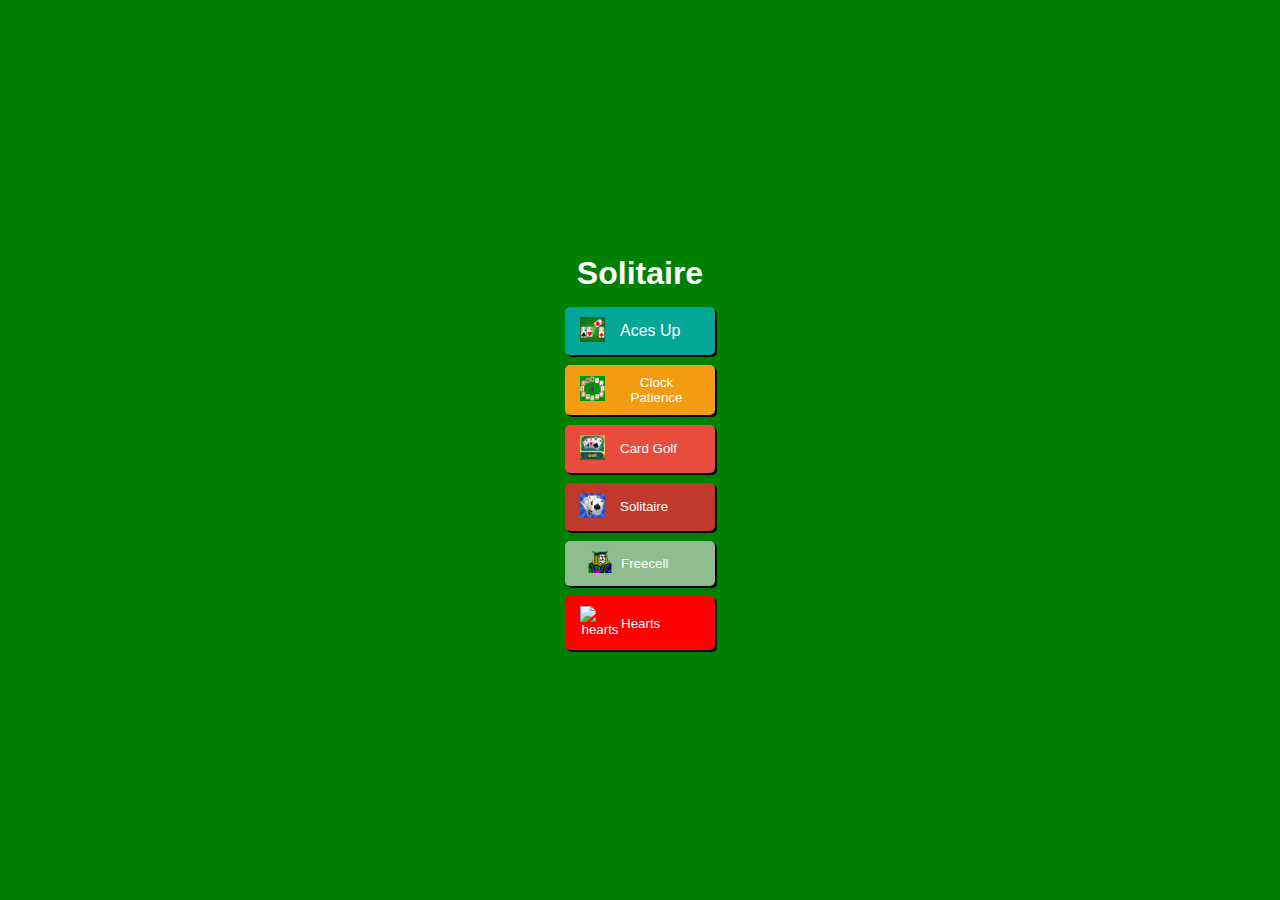
==== index.html @ c476c70f "solitaire" ====
<!DOCTYPE html>
<html lang="en">

<head>
    <meta charset="UTF-8">
    <meta name="viewport" content="width=device-width, initial-scale=1.0">
    <link rel="stylesheet" href="styles.css">
    <meta property="og:image" content="https://i.postimg.cc/fWm1MjPp/solitaire.png" />
    <meta property="og:site_name" content="Various Solitaire Game Online." />
    <meta property="og:type" content="object" />
    <meta property="og:title" content="Various Solitaire Game Online." />
    <meta property="og:url" content="https://redhulk.in/solitaire" />
    <meta property="og:description" content="All Solitaire game is now in web." />
    <meta name="description" content="Solitaire card game with HTML5.">
    <meta name="keywords" content="Solitaire HTML5 JavaScript">
    <meta name="author" content="Sumalya Chatterjee">
    <meta name="apple-mobile-web-app-capable" content="yes">
    <title>Solitaire Game</title>
    <link rel="shortcut icon" href="logo.png" type="image/x-icon">
</head>

<body>
    <header>
        <h1>Solitaire</h1>
    </header>

    <div class="difficulty-buttons">
        <a href="./acesup/index" style="text-decoration: none;"><button class="button easy"><img src="./acesup.png" height="25px" alt="acesup"
                style="width: 25px; margin-right: 15px;margin-bottom: 3px;">Aces Up</button></a>
        <a href="./clock/index" style="text-decoration: none;"><button class="button medium"><img src="./clock-patience.png" height="25px" alt="clock-patience"
                style="width: 25px; margin-right: 8px; margin-bottom: 3px;">Clock Patience</button></a>
        <a href="./golf/index" style="text-decoration: none;"><button class="button hard"><img src="./card-golf.png" height="25px" alt="card-golf"
                style="width: 25px; margin-right: 15px; margin-bottom: 3px;">Card Golf</button></a>
        <a href="./solitaire/index" style="text-decoration: none;"><button class="button impossible"><img src="./solitaire.png" height="25px" alt="solitaire"
                style="width: 25px; margin-right: 15px; margin-bottom: 3px;">Solitaire</button></a>
        <a href="./freecell/index" style="text-decoration: none;"><button class="button freecell"><img src="./freecell.png" alt="freecell"
                style="width: 40px; margin-right: 1px; margin-bottom: 3px;">Freecell</button></a>
        <a href="./hearts/index" style="text-decoration: none;"><button class="button hearts"><img src="https://i.postimg.cc/LsGH3VdY/hearts.png" alt="hearts"
                style="width: 40px; margin-right: 1px; margin-bottom: 3px;">Hearts</button></a>
    </div>
    <script>
        // Function to block the right-click context menu
        function blockContextMenu(event) {
            event.preventDefault();
        }
    
        // Attach the blockContextMenu function to the contextmenu event
        window.addEventListener("contextmenu", blockContextMenu);
    </script>
</body>

</html>
---- styles.css ----
body {
    font-family: Arial, sans-serif;
    background-color: green;
    display: flex;
    flex-direction: column;
    align-items: center;
    justify-content: center;
    height: 100vh; /* Ensure the body takes up the full viewport height */
    margin: 0;
}

.difficulty-buttons {
    display: flex;
    flex-direction: column; /* Stack buttons vertically */
    align-items: center; /* Center buttons horizontally */
}

header {
    color: #fff;
    padding: 10px 0;
    text-align: center;
    width: 100%;
}

header h1 {
    margin: 0;
}

.button {
    background-color: #3498db;
    color: #fff;
    padding: 10px 15px;
    border: none;
    cursor: pointer;
    margin: 5px;
    border-radius: 5px;
    width: 150px; /* Set a fixed width for the buttons */
    display: flex;
    align-items: center;
}

.button:hover {
    background-color: #2980b9;
}

.easy {
    background-color: rgb(3, 167, 151);
    box-shadow: 2px 2px black;
    font-size: 16px;
}

.medium {
    background-color: #f39c12;
    box-shadow: 2px 2px black;
}

.hard {
    background-color: #e74c3c;
    box-shadow: 2px 2px black;
}

.impossible {
    background-color: #c0392b;
    box-shadow: 2px 2px black;
}

.old{
    background-color: blue;
    box-shadow: 2px 2px black;
}

.freecell{
    background-color: darkseagreen ;
    box-shadow: 2px 2px black;
}

.hearts{
    background-color: red;
    box-shadow: 2px 2px black;
}
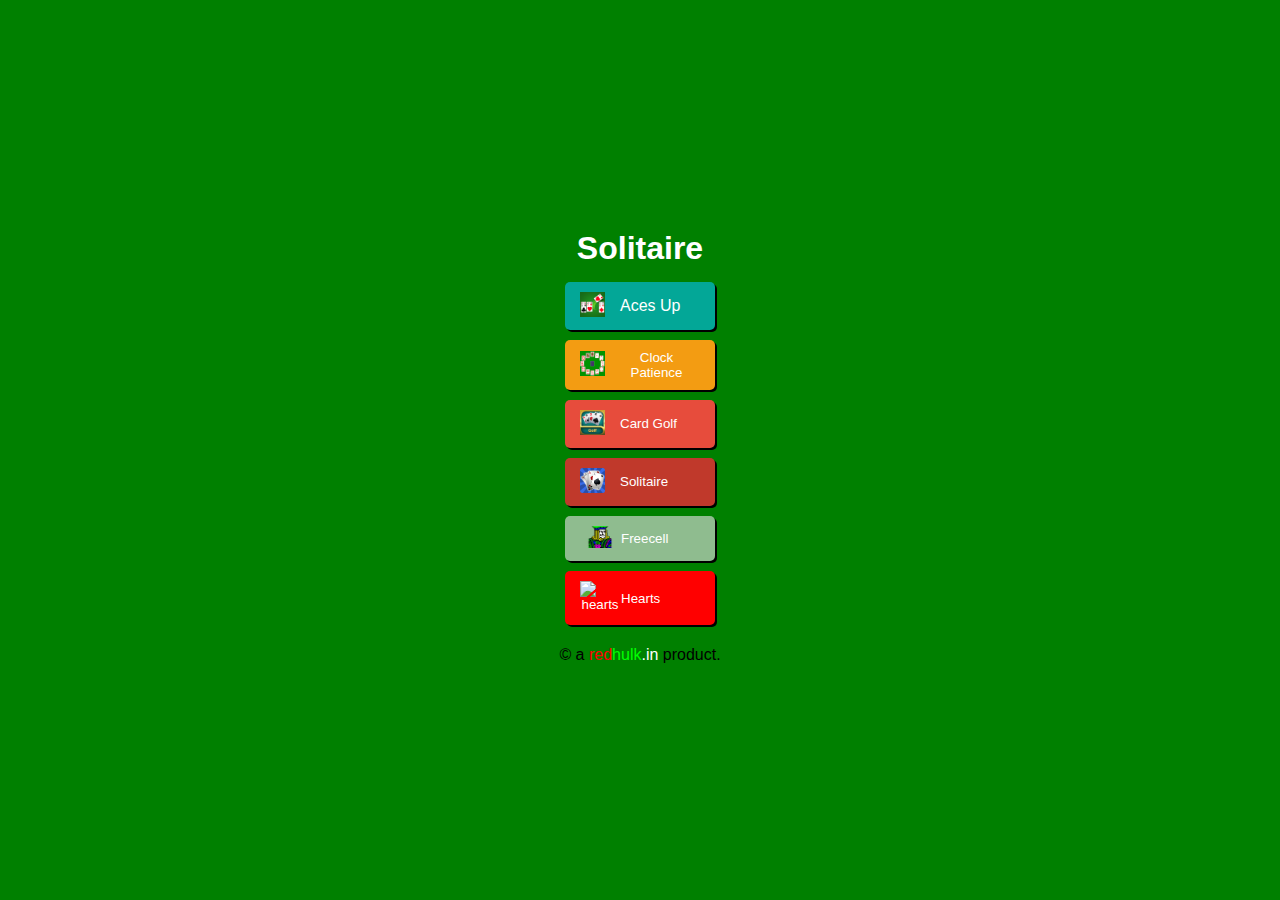
==== commit ed2ba742: "solitaire" ====
--- a/index.html
+++ b/index.html
@@ -47,6 +47,9 @@
         // Attach the blockContextMenu function to the contextmenu event
         window.addEventListener("contextmenu", blockContextMenu);
     </script>
+    <footer> 
+        <p class="copyright-notice">&copy; a <a href="https://redhulk.in" target="_blank" style="text-decoration: none;"> <span style="color: red;">red</span><span style="color: rgb(0, 255, 0);">hulk</span><span style="color: #fff">.in</span></a> product.</p>
+    </footer>
 </body>
 
-</html>+</html>
